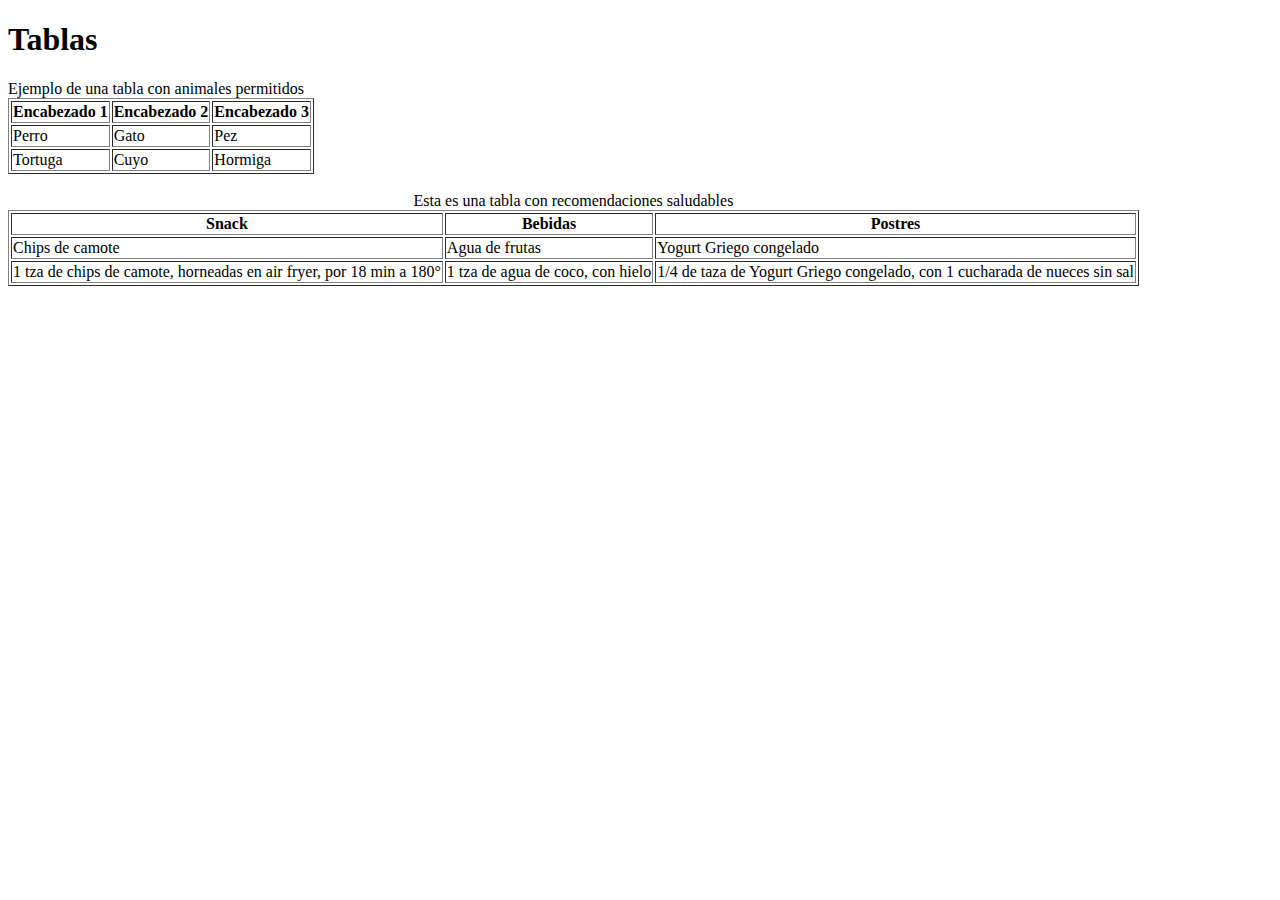
==== HTML/TablasyVinculos.html @ 60c9d359 "se crearon dos tablas" ====
<!DOCTYPE html>
<html lang="en">
<head>
    <meta charset="UTF-8">
    <meta name="viewport" content="width=device-width, initial-scale=1.0">
    <title>Tablas y Vínculos</title>
</head>
<body>
    <!--Son un conjunto estructurado de datos compuestos por filas y columnas-->
    <h1>
        Tablas
    </h1>
    <!--Este elemento representa un título descriptivo en una tabla-->
    <caption>
        Ejemplo de una tabla con animales permitidos
    </caption>
    <!--Crea una tabla-->
    <table border="1">
        <!--Representa una fila-->
        <tr>
            <!--Representa una celda de encabezado-->
            <th>
                Encabezado 1
            </th>
            <th>
                Encabezado 2
            </th>
            <th>
                Encabezado 3
            </th>
        </tr>
        <tr>
            <!--Representa la celda de datos-->
            <td>
                Perro
            </td>
            <td>
                Gato
            </td>
            <td>
                Pez
            </td>
        </tr>
        <tr>
            <td>
                Tortuga
            </td>
            <td>
                Cuyo
            </td>
            <td>
                Hormiga
            </td>
        </tr>
    </table>
    <br>
    <table border="1">
        <caption>
            Esta es una tabla con recomendaciones saludables
        </caption>
        <tr>
            <th>
                Snack
            </th>
            <th>
                Bebidas
            </th>
            <th>
                Postres
            </th>
        </tr>
        <tr>
            <td>
                Chips de camote
            </td>
            <td>
                Agua de frutas
            </td>
            <td>
                Yogurt Griego congelado
            </td>
        </tr>
        <tr>
            <td>
                1 tza de chips de camote, horneadas en air fryer, por 18 min a 180°
            </td>
            <td>
                1 tza de agua de coco, con hielo
            </td>
            <td>
                1/4 de taza de Yogurt Griego congelado, con 1 cucharada de nueces sin sal
            </td>
        </tr>
    </table>
</body>
</html>
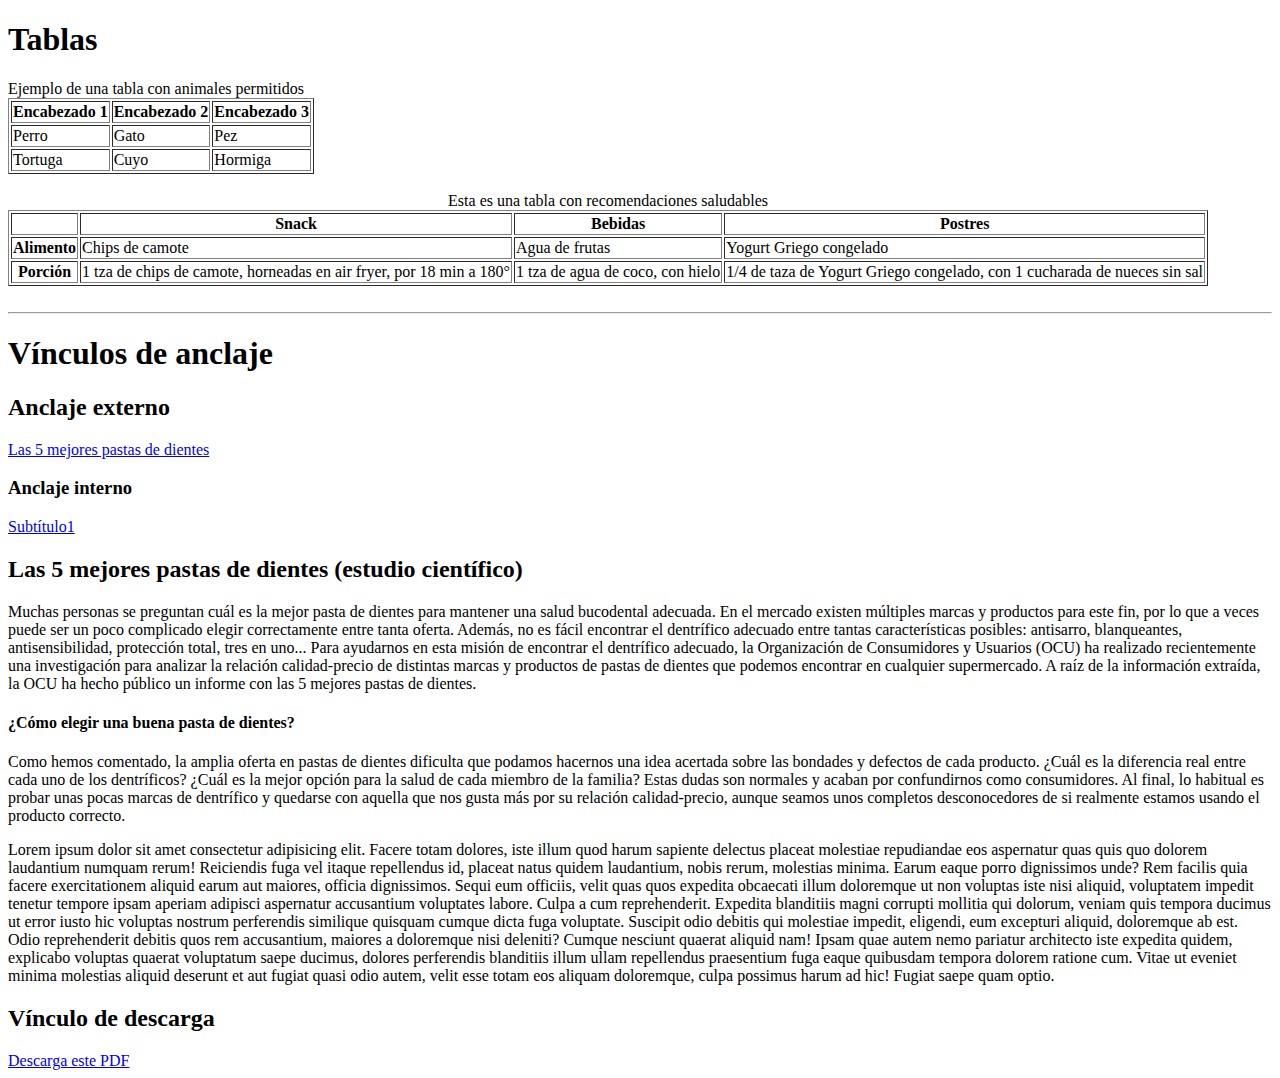
==== commit d75f6ee3: "se agregaron métodos de anclaje" ====
--- a/HTML/TablasyVinculos.html
+++ b/HTML/TablasyVinculos.html
@@ -59,6 +59,7 @@
             Esta es una tabla con recomendaciones saludables
         </caption>
         <tr>
+            <th></th>
             <th>
                 Snack
             </th>
@@ -70,6 +71,9 @@
             </th>
         </tr>
         <tr>
+            <th>
+                Alimento
+            </th>
             <td>
                 Chips de camote
             </td>
@@ -81,6 +85,9 @@
             </td>
         </tr>
         <tr>
+            <th>
+                Porción
+            </th>
             <td>
                 1 tza de chips de camote, horneadas en air fryer, por 18 min a 180°
             </td>
@@ -92,5 +99,47 @@
             </td>
         </tr>
     </table>
+    <br>
+    <hr>
+    <h1>
+        Vínculos de anclaje
+    </h1>
+    <h2>
+        Anclaje externo
+    </h2>
+    <!--Estos anclajes enlazan una página web diferente-->
+    <a href="https://psicologiaymente.com/vida/mejores-pastas-dientes" target="_blank">
+        Las 5 mejores pastas de dientes
+    </a>
+    <h3>
+        Anclaje interno
+    </h3>
+    <a href="#subtitulo1">Subtítulo1</a>
+    <h2>
+        Las 5 mejores pastas de dientes (estudio científico)
+    </h2>
+    <p>
+        Muchas personas se preguntan cuál es la mejor pasta de dientes para mantener una salud bucodental adecuada. En el mercado existen múltiples marcas y productos para este fin, por lo que a veces puede ser un poco complicado elegir correctamente entre tanta oferta.
+
+        Además, no es fácil encontrar el dentrífico adecuado entre tantas características posibles: antisarro, blanqueantes, antisensibilidad, protección total, tres en uno...
+
+        Para ayudarnos en esta misión de encontrar el dentrífico adecuado, la Organización de Consumidores y Usuarios (OCU) ha realizado recientemente una investigación para analizar la relación calidad-precio de distintas marcas y productos de pastas de dientes que podemos encontrar en cualquier supermercado. A raíz de la información extraída, la OCU ha hecho público un informe con las 5 mejores pastas de dientes.
+    </p>
+    <a name="subtitulo1"></a>
+    <h4>
+        ¿Cómo elegir una buena pasta de dientes?
+    </h4>
+    <p>
+        Como hemos comentado, la amplia oferta en pastas de dientes dificulta que podamos hacernos una idea acertada sobre las bondades y defectos de cada producto. ¿Cuál es la diferencia real entre cada uno de los dentríficos? ¿Cuál es la mejor opción para la salud de cada miembro de la familia?
+
+        Estas dudas son normales y acaban por confundirnos como consumidores. Al final, lo habitual es probar unas pocas marcas de dentrífico y quedarse con aquella que nos gusta más por su relación calidad-precio, aunque seamos unos completos desconocedores de si realmente estamos usando el producto correcto.
+    </p>
+    <p>
+        Lorem ipsum dolor sit amet consectetur adipisicing elit. Facere totam dolores, iste illum quod harum sapiente delectus placeat molestiae repudiandae eos aspernatur quas quis quo dolorem laudantium numquam rerum! Reiciendis fuga vel itaque repellendus id, placeat natus quidem laudantium, nobis rerum, molestias minima. Earum eaque porro dignissimos unde? Rem facilis quia facere exercitationem aliquid earum aut maiores, officia dignissimos. Sequi eum officiis, velit quas quos expedita obcaecati illum doloremque ut non voluptas iste nisi aliquid, voluptatem impedit tenetur tempore ipsam aperiam adipisci aspernatur accusantium voluptates labore. Culpa a cum reprehenderit. Expedita blanditiis magni corrupti mollitia qui dolorum, veniam quis tempora ducimus ut error iusto hic voluptas nostrum perferendis similique quisquam cumque dicta fuga voluptate. Suscipit odio debitis qui molestiae impedit, eligendi, eum excepturi aliquid, doloremque ab est. Odio reprehenderit debitis quos rem accusantium, maiores a doloremque nisi deleniti? Cumque nesciunt quaerat aliquid nam! Ipsam quae autem nemo pariatur architecto iste expedita quidem, explicabo voluptas quaerat voluptatum saepe ducimus, dolores perferendis blanditiis illum ullam repellendus praesentium fuga eaque quibusdam tempora dolorem ratione cum. Vitae ut eveniet minima molestias aliquid deserunt et aut fugiat quasi odio autem, velit esse totam eos aliquam doloremque, culpa possimus harum ad hic! Fugiat saepe quam optio.
+    </p>
+    <h2>
+        Vínculo de descarga
+    </h2>
+    <a href="/HTML/assets/manual-de-higiene-bucal.pdf">Descarga este PDF</a>
 </body>
 </html>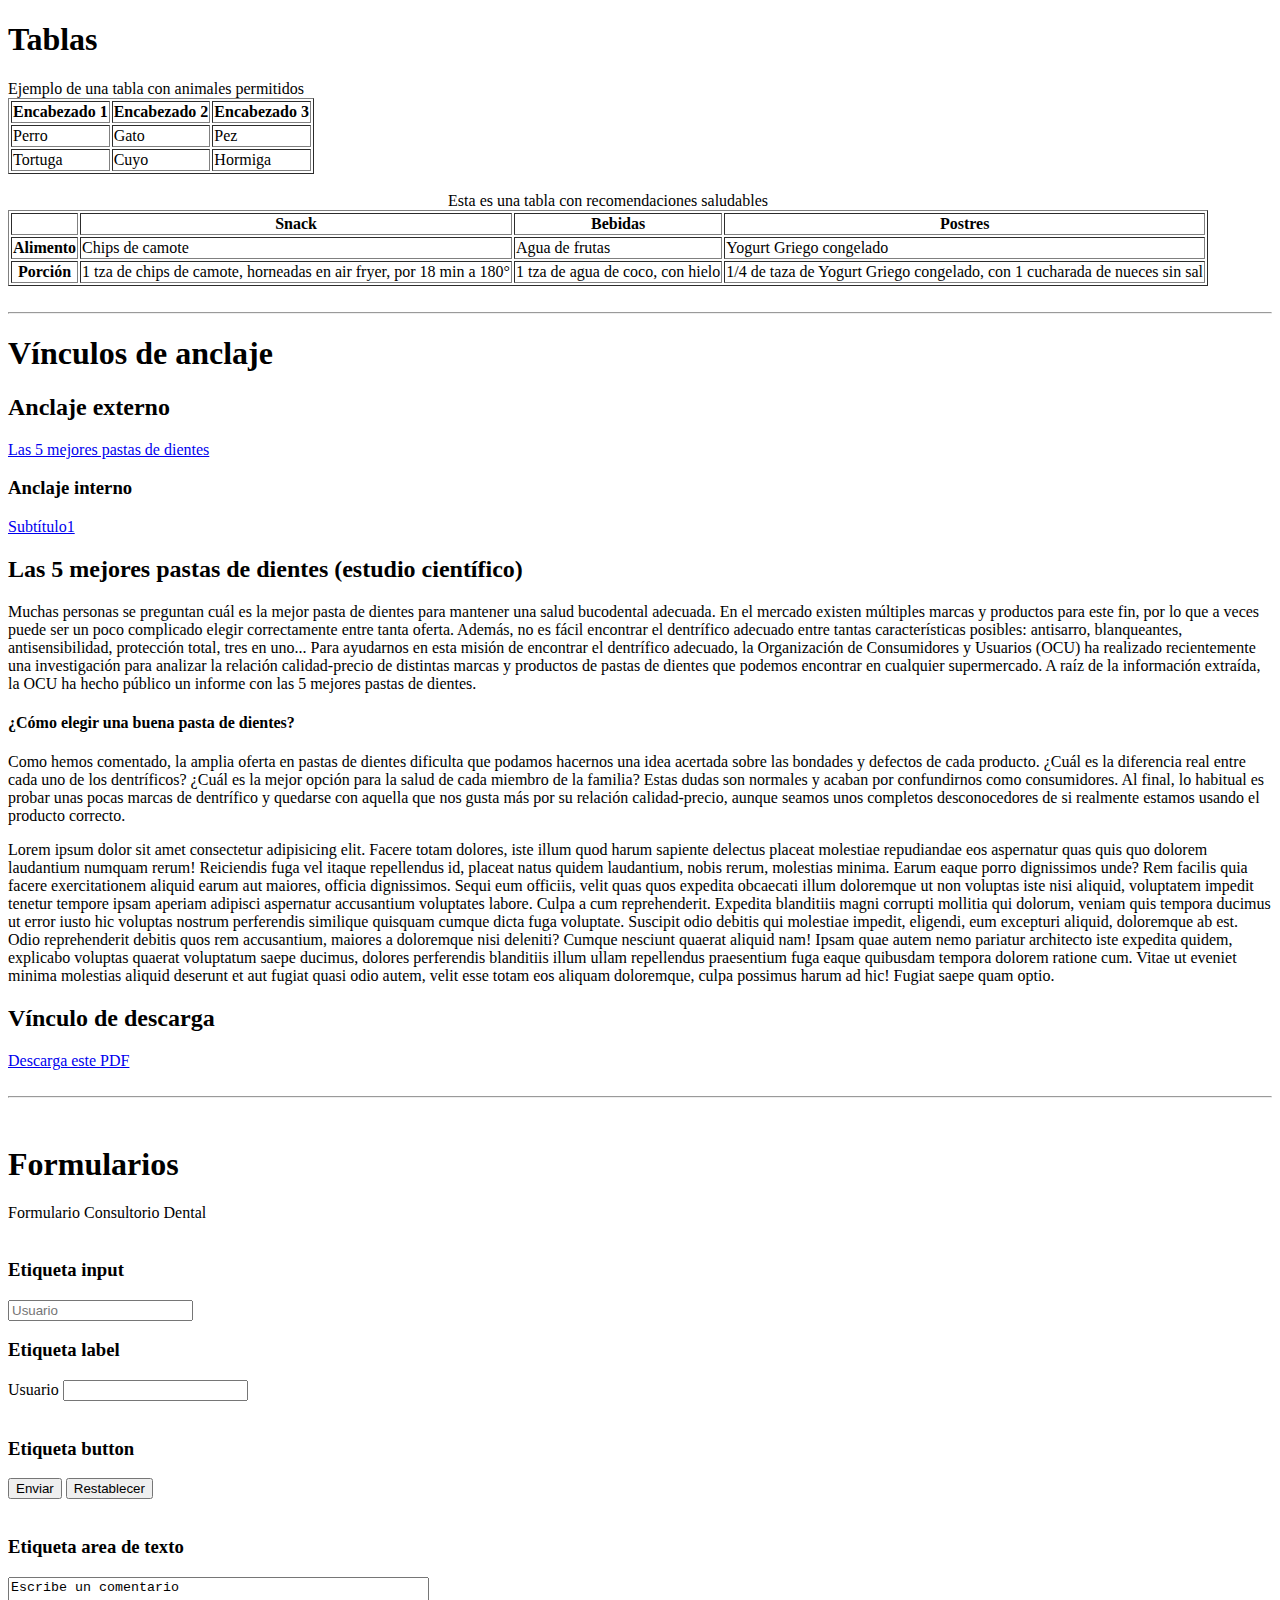
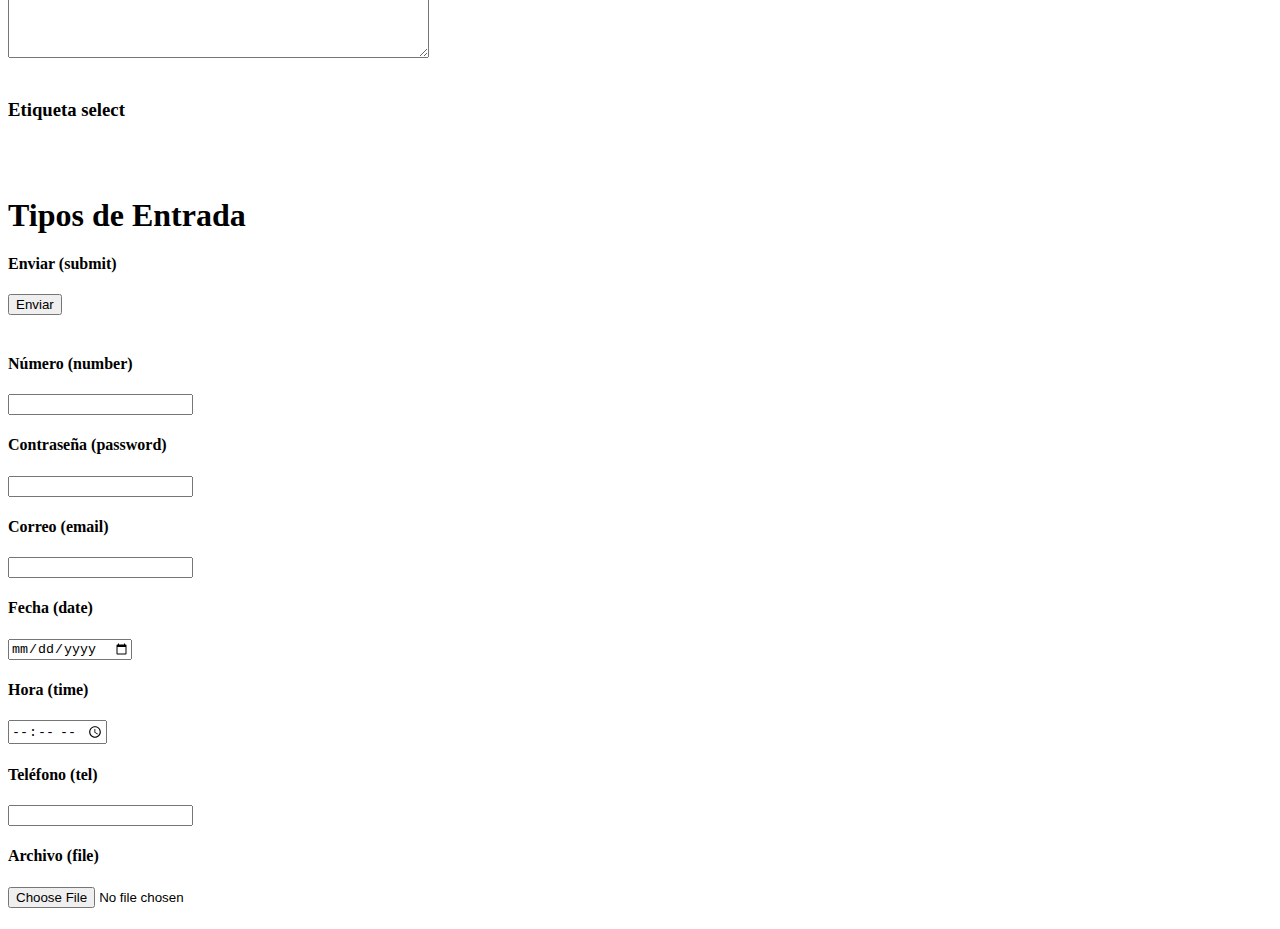
==== commit 05d2b874: "Se agregaron términos de formularios y campos de entrada" ====
--- a/HTML/TablasyVinculos.html
+++ b/HTML/TablasyVinculos.html
@@ -141,5 +141,111 @@
         Vínculo de descarga
     </h2>
     <a href="/HTML/assets/manual-de-higiene-bucal.pdf">Descarga este PDF</a>
+
+    <br>
+    <br>
+    <hr>
+    <br>
+    <h1>
+        Formularios
+    </h1>
+    <form action="procesar_formulario" method="post">
+        Formulario Consultorio Dental
+    </form>
+    <!--Se utiliza para crear un formulario en HTML, que permite a los usuarios ingresar y enviar datos-->
+    <br>
+    <h3>Etiqueta input</h3>
+    <!--Esta etiqueta se utliza para crear campos de entrada en un formulario-->
+    <input type="text" name="usuario" placeholder="Usuario">
+    <!-- type: define el tipo de entrada (texto, correo, contraseña, etc)-->
+    <!-- name: es el nombre del campo utilizado para identificar el dato cuando se envía nuestro formulario-->
+    <!-- placeholder: nos va a proporcionar un texto ejemplo dentro de nuestro campo de entrada -->
+    <br>
+    <h3>
+        Etiqueta label
+    </h3>
+    <!-- se utiliza para etiquetar un elemento de entrada en un formulario, mejora la accesibilidad y la experiencia de usuario-->
+    <label for="usuario">Usuario</label>
+    <input type="text" id="usuario" name="usuario">
+    <br>
+    <br>
+    <h3>
+        Etiqueta button
+    </h3>
+    <!-- Se utiliza para crear botones en un formulario -->
+    <button type="submit">Enviar</button>
+    <button type="reset">Restablecer</button>
+    <!--type: define el tipo de botón (submit, reset, button)-->
+    <!-- name: es el nombre del botón, utilizando para identificar el botón cuando se envió al formulario-->
+    <br>
+    <br>
+    <h3>
+        Etiqueta area de texto
+    </h3>
+    <!-- Se utiliza para crear campos de texto en un formulario-->
+    <textarea name="comentario" id="comentario" cols="50" rows="5">Escribe un comentario</textarea>
+    <br>
+    <br>
+    <h3>
+        Etiqueta select
+    </h3>
+    <br>
+    <br>
+    <h1>
+        Tipos de Entrada
+    </h1>
+    <!--Permiten a los usuarios ingresar diferentes tipos de datos en un formulario-->
+    <h4>
+        Enviar (submit)
+    </h4>
+    <!--Crea un botón que, cuando hace clic, envía el formulario a una ubicación específica-->
+    <form action="/procesar_formulario" method="post">
+        <input type="submit" value="Enviar">
+    </form>
+    <br>
+    <h4>
+        Número (number)
+    </h4>
+    <!-- Crear un campo de entrada para que el usuario ingrese números-->
+    <input type="number" name="numero">
+    <br>
+    <h4>
+        Contraseña (password)
+    </h4>
+    <input type="password" name="contraseña">
+    <!--Crear un campo de entrada para que el usuario ingrese una contraseña-->
+    <h4>
+        Correo (email)
+    </h4>
+    <!-- Crear un campo de entrada para que el usuario ingrese su correo-->
+    <input type="email" name="correo">
+    <br>
+    <h4>
+        Fecha (date)
+    </h4>
+    <!--Crear un campo de entrada, permite al usuario ingresar una fecha-->
+    <input type="date" name="fecha">
+    <br>
+    <h4>
+        Hora (time)
+    </h4>
+    <!-- Crea un campo de entrada, permite al usuario elegir una hora-->
+    <input type="time" name="hora">
+    <br>
+    <h4>
+        Teléfono (tel)
+    </h4>
+    <!-- Crea un campo de entrada, permite al usuario ingresar un teléfono-->
+    <input type="tel" name="telefono">
+    <br>
+    <h4>
+        Archivo (file)
+    </h4>
+    <!-- Crea un campo de entrada que permite al usuario ingresar un archivo-->
+    <input type="file" name="archivo">
+    <br>
+    <h4>
+        
+    </h4>
 </body>
 </html>